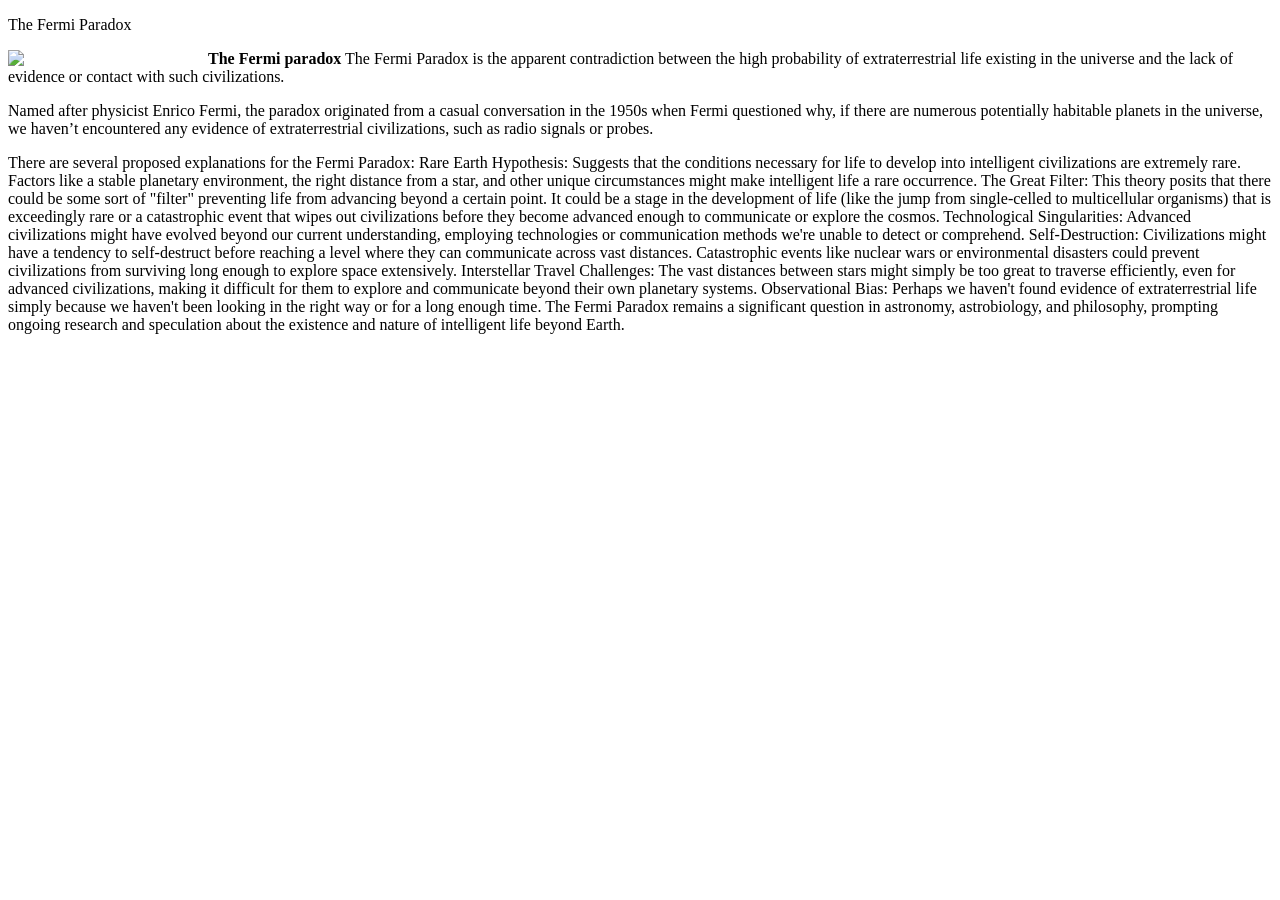
==== assignment-11/index.html @ f53b3d0d "added more stuff" ====
<!DOCTYPE html>
<html>
<head>
    <title>The Fermi Paradox</title>
    <link rel="stylesheet" href="./css/fonts.css" type="text/css">
    <link rel="stylesheet" href="./css/style.css" type="text/css">
</head>
<body>
    <div class="title">
        <p>The Fermi Paradox</p>
    </div>
    <div>
        <img src="./images/Repliee.jpg" width = 200px; style= "float: left;">
        <p> <b>The Fermi paradox</b> The Fermi Paradox is the apparent contradiction between the high probability of extraterrestrial life existing in the universe and the lack of evidence or contact with such civilizations.</p>
        <p>
            Named after physicist Enrico Fermi, the paradox originated from a casual conversation in the 1950s when Fermi questioned why, if there are numerous potentially habitable planets in the universe, we haven’t encountered any evidence of extraterrestrial civilizations, such as radio signals or probes.
        </p>
        
        <p>
        There are several proposed explanations for the Fermi Paradox:

        Rare Earth Hypothesis: Suggests that the conditions necessary for life to develop into intelligent civilizations are extremely rare. Factors like a stable planetary environment, the right distance from a star, and other unique circumstances might make intelligent life a rare occurrence.

        The Great Filter: This theory posits that there could be some sort of "filter" preventing life from advancing beyond a certain point. It could be a stage in the development of life (like the jump from single-celled to multicellular organisms) that is exceedingly rare or a catastrophic event that wipes out civilizations before they become advanced enough to communicate or explore the cosmos.

        Technological Singularities: Advanced civilizations might have evolved beyond our current understanding, employing technologies or communication methods we're unable to detect or comprehend.

        Self-Destruction: Civilizations might have a tendency to self-destruct before reaching a level where they can communicate across vast distances. Catastrophic events like nuclear wars or environmental disasters could prevent civilizations from surviving long enough to explore space extensively.

        Interstellar Travel Challenges: The vast distances between stars might simply be too great to traverse efficiently, even for advanced civilizations, making it difficult for them to explore and communicate beyond their own planetary systems.

        Observational Bias: Perhaps we haven't found evidence of extraterrestrial life simply because we haven't been looking in the right way or for a long enough time.

        The Fermi Paradox remains a significant question in astronomy, astrobiology, and philosophy, prompting ongoing research and speculation about the existence and nature of intelligent life beyond Earth.
        </p>
    </div>
</body>
</html>
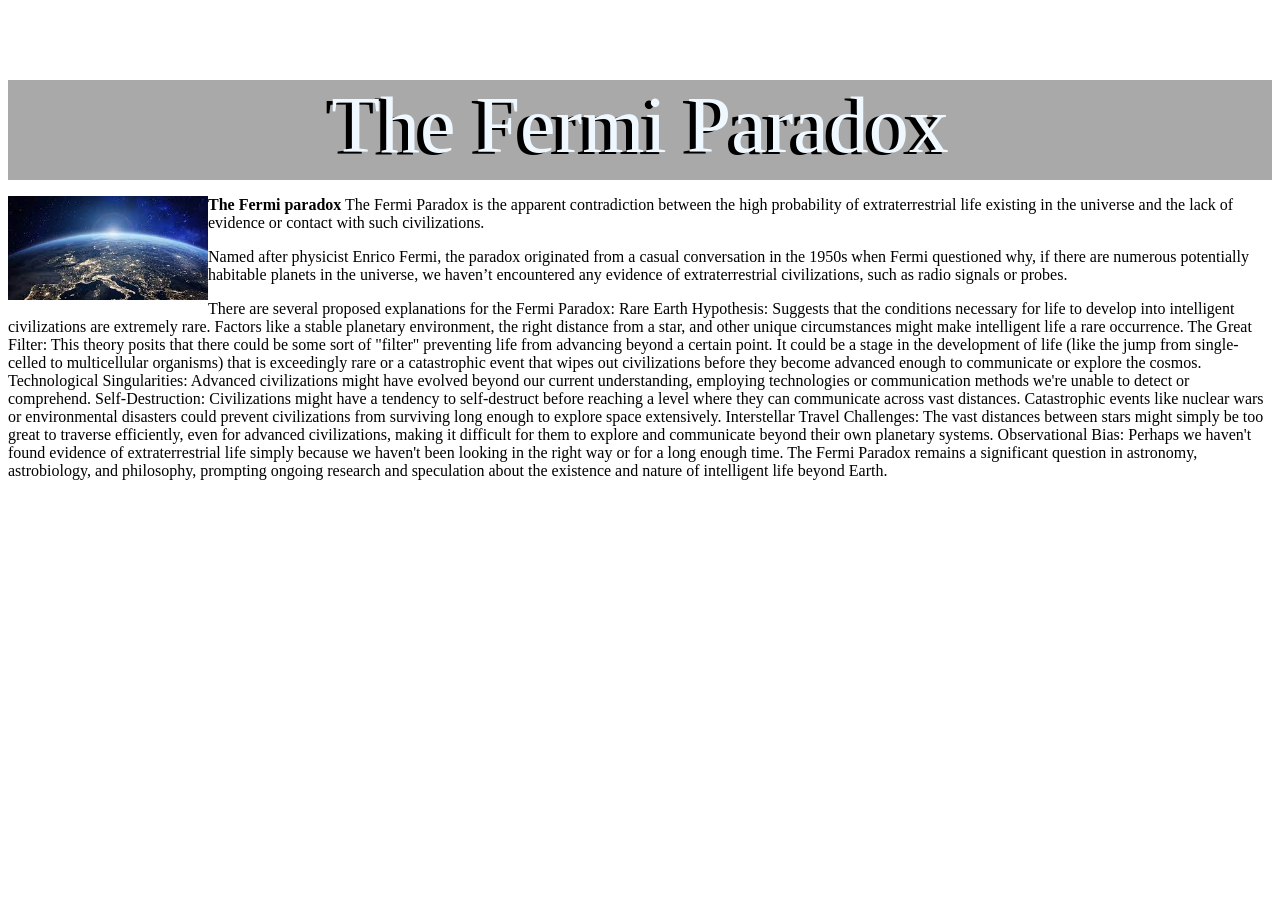
==== commit d709215d: "Update index.html" ====
--- a/assignment-11/index.html
+++ b/assignment-11/index.html
@@ -10,7 +10,7 @@
         <p>The Fermi Paradox</p>
     </div>
     <div>
-        <img src="./images/Repliee.jpg" width = 200px; style= "float: left;">
+        <img src="./images/space.jpg" width = 200px; style= "float: left;">
         <p> <b>The Fermi paradox</b> The Fermi Paradox is the apparent contradiction between the high probability of extraterrestrial life existing in the universe and the lack of evidence or contact with such civilizations.</p>
         <p>
             Named after physicist Enrico Fermi, the paradox originated from a casual conversation in the 1950s when Fermi questioned why, if there are numerous potentially habitable planets in the universe, we haven’t encountered any evidence of extraterrestrial civilizations, such as radio signals or probes.
--- a/assignment-11/css/fonts.css
+++ b/assignment-11/css/fonts.css
@@ -0,0 +1,5 @@
+@font-face{
+    font-family:'Prizma';
+    src: url('../fonts/Prizma.ttf') format('truetype');
+    font-style: 'normal';
+}
--- a/assignment-11/css/style.css
+++ b/assignment-11/css/style.css
@@ -0,0 +1,10 @@
+
+.title{
+    font-family: Prisma;
+    font-size: 80px;
+    text-shadow: -6px 2px 0 #000;
+    color:aliceblue;
+    background-color:#a9a9a9;
+    height: 100px;
+    text-align: center;
+}
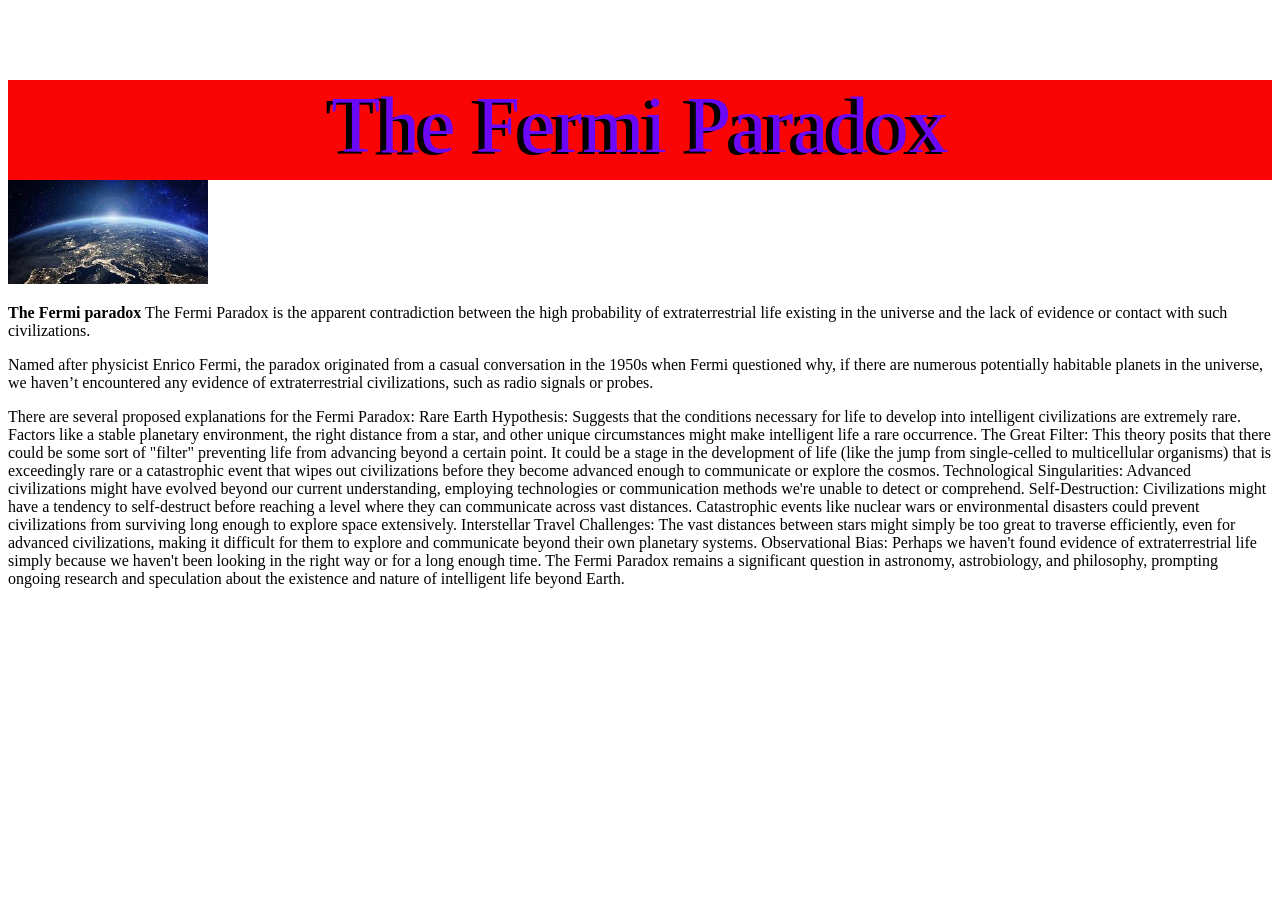
==== commit becaf444: "fixing things" ====
--- a/assignment-11/index.html
+++ b/assignment-11/index.html
@@ -10,7 +10,10 @@
         <p>The Fermi Paradox</p>
     </div>
     <div>
-        <img src="./images/space.jpg" width = 200px; style= "float: left;">
+        <img src="./images/space.jpg" width = 200px; style= "float: center;">
+        <div>
+
+        </div>
         <p> <b>The Fermi paradox</b> The Fermi Paradox is the apparent contradiction between the high probability of extraterrestrial life existing in the universe and the lack of evidence or contact with such civilizations.</p>
         <p>
             Named after physicist Enrico Fermi, the paradox originated from a casual conversation in the 1950s when Fermi questioned why, if there are numerous potentially habitable planets in the universe, we haven’t encountered any evidence of extraterrestrial civilizations, such as radio signals or probes.
--- a/assignment-11/css/fonts.css
+++ b/assignment-11/css/fonts.css
@@ -1,5 +1,5 @@
 @font-face{
-    font-family:'Prizma';
-    src: url('../fonts/Prizma.ttf') format('truetype');
+    font-family:'Prisma';
+    src: url('../fonts/Prisma.ttf') format('truetype');
     font-style: 'normal';
 }
--- a/assignment-11/css/style.css
+++ b/assignment-11/css/style.css
@@ -3,8 +3,8 @@
     font-family: Prisma;
     font-size: 80px;
     text-shadow: -6px 2px 0 #000;
-    color:aliceblue;
-    background-color:#a9a9a9;
+    color:rgb(108, 8, 249);
+    background-color:#f90505;
     height: 100px;
     text-align: center;
 }
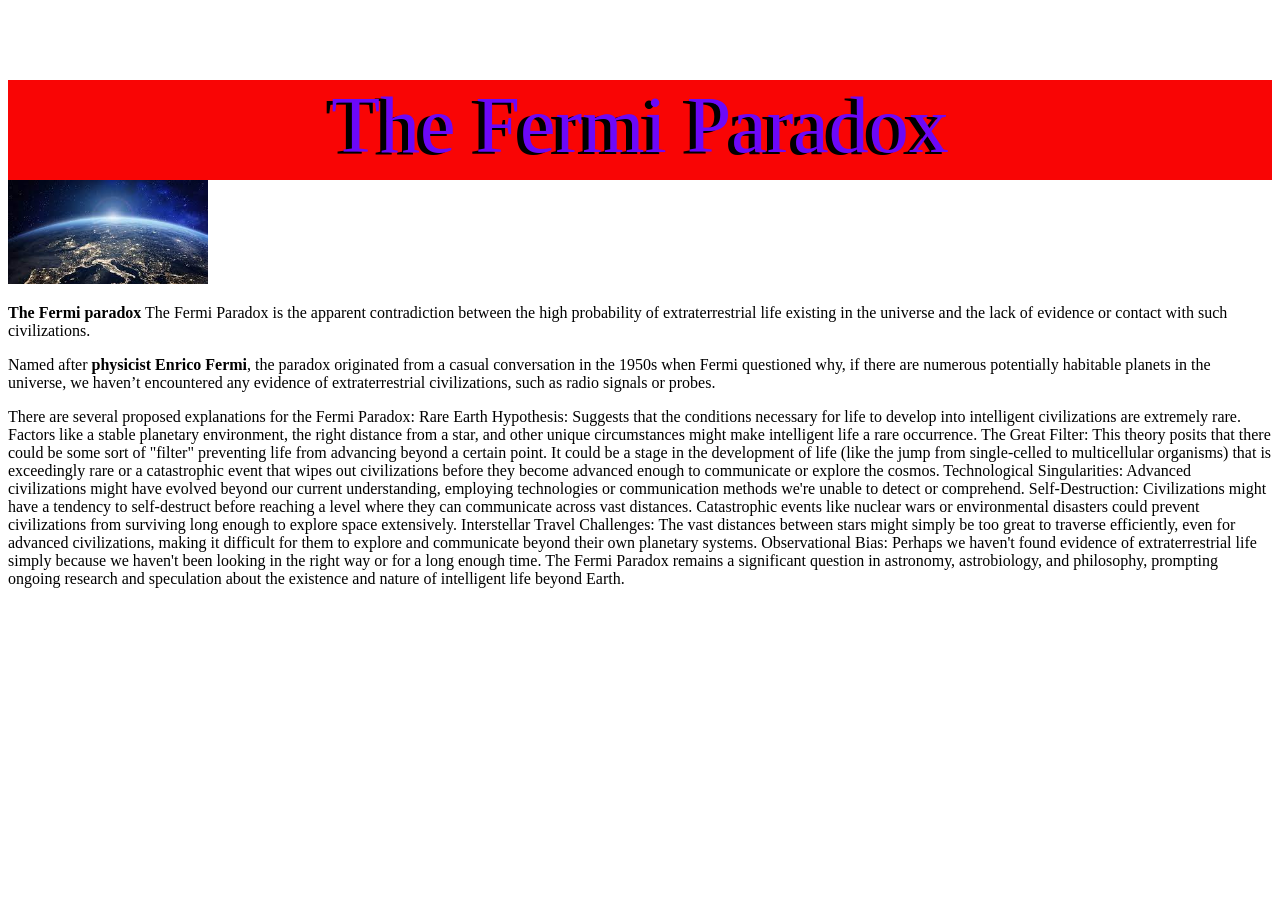
==== commit 818b1320: "10101010101" ====
--- a/assignment-11/index.html
+++ b/assignment-11/index.html
@@ -16,7 +16,7 @@
         </div>
         <p> <b>The Fermi paradox</b> The Fermi Paradox is the apparent contradiction between the high probability of extraterrestrial life existing in the universe and the lack of evidence or contact with such civilizations.</p>
         <p>
-            Named after physicist Enrico Fermi, the paradox originated from a casual conversation in the 1950s when Fermi questioned why, if there are numerous potentially habitable planets in the universe, we haven’t encountered any evidence of extraterrestrial civilizations, such as radio signals or probes.
+            Named after <span id="fermi">physicist Enrico Fermi</span>, the paradox originated from a casual conversation in the 1950s when Fermi questioned why, if there are numerous potentially habitable planets in the universe, we haven’t encountered any evidence of extraterrestrial civilizations, such as radio signals or probes.
         </p>
         
         <p>
--- a/assignment-11/css/style.css
+++ b/assignment-11/css/style.css
@@ -8,3 +8,16 @@
     height: 100px;
     text-align: center;
 }
+#fermi {
+    font-weight: 800;
+  
+  }
+  
+  #fermi:hover {
+      background: url("../images/fermi.jpg");
+      float: left;
+      display: block;
+      width: 1000px;
+      height: 500px;
+  }
+  
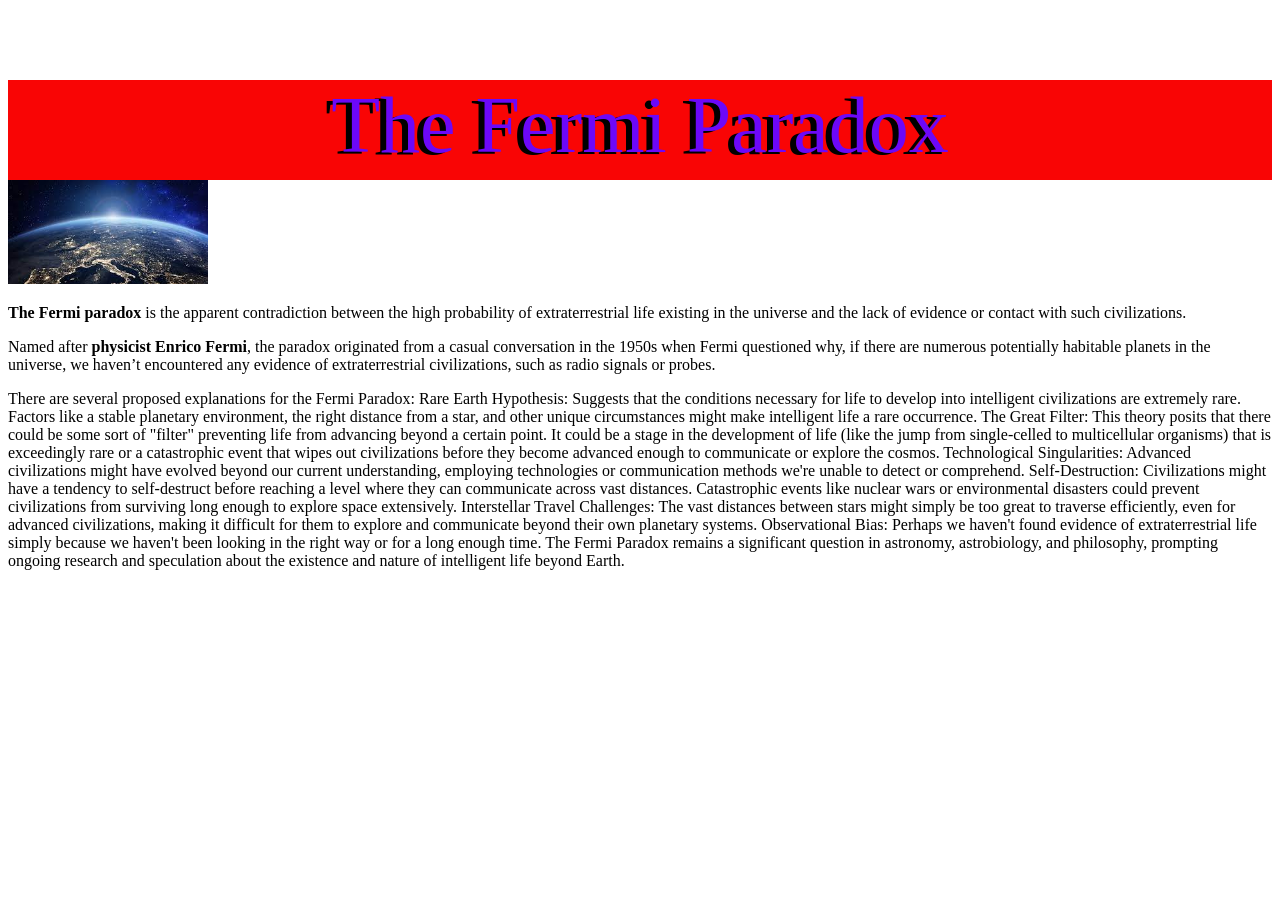
==== commit 495c20b4: "Update index.html" ====
--- a/assignment-11/index.html
+++ b/assignment-11/index.html
@@ -14,7 +14,7 @@
         <div>
 
         </div>
-        <p> <b>The Fermi paradox</b> The Fermi Paradox is the apparent contradiction between the high probability of extraterrestrial life existing in the universe and the lack of evidence or contact with such civilizations.</p>
+        <p> <b>The Fermi paradox</b> is the apparent contradiction between the high probability of extraterrestrial life existing in the universe and the lack of evidence or contact with such civilizations.</p>
         <p>
             Named after <span id="fermi">physicist Enrico Fermi</span>, the paradox originated from a casual conversation in the 1950s when Fermi questioned why, if there are numerous potentially habitable planets in the universe, we haven’t encountered any evidence of extraterrestrial civilizations, such as radio signals or probes.
         </p>
@@ -38,4 +38,4 @@
         </p>
     </div>
 </body>
-</html>+</html>
